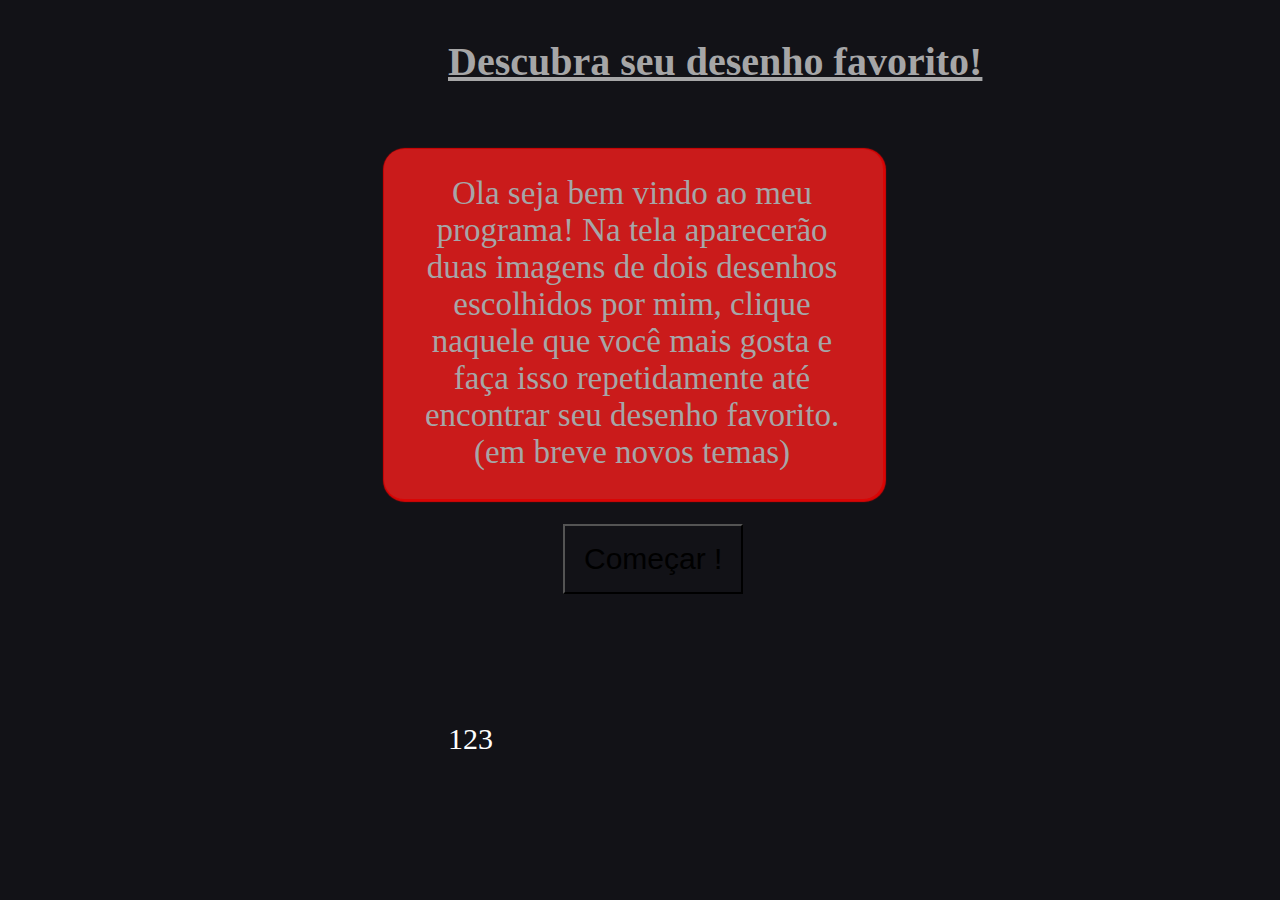
==== arrays/index.html @ a66b0dd6 "progredindo nos estudos" ====
<!DOCTYPE html>
<html lang="pt-br">
  <head>
    <meta charset="UTF-8" />
    <meta name="viewport" content="width=device-width, initial-scale=1.0" />
    <title>Document</title>
    <link rel="stylesheet" href="style.css" />
  </head>
  <body>
    <header class="titulo">
      <h1 class="tituloDesenhoFavorito">Descubra seu desenho favorito!</h1>
    </header>
    <main class="instrucoes">
      <div class="instrucoesTexto">
        Ola seja bem vindo ao meu programa! Na tela aparecerão duas imagens de
        dois desenhos escolhidos por mim, clique naquele que você mais gosta e
        faça isso repetidamente até encontrar seu desenho favorito. (em breve
        novos temas)
      </div>
    </main>
    <button class="botao">Começar !</button>
    <main class="imagens">
      <div class="parag">
        <p class="p1">123</p>
        <p class="p2"></p>
      </div>
    </main>
    <footer></footer>
    <script src="teste.js"></script>
  </body>
</html>
---- arrays/style.css ----
* {
    margin: 0;
    padding: 0;
    background-color: rgb(18, 18, 23);
}

.titulo {
    padding: 3% 0% 0% 35%;
    font-size: 20px;
    text-decoration: underline;
    color: rgb(166, 166, 167);
}

.instrucoes {
    text-align: center;
    padding: 2% 0% 0% 3%;
    width: 36%;
    margin-left: 30%;
    margin-top: 5%;
    font-size: 33px;
    color: rgb(166, 166, 167);
    background-color: rgb(202, 27, 27);
    border-radius: 20px;
    box-shadow: 1px 1px 1px 2px rgb(217, 5, 5)
}


.instrucoesTexto {
    background-color: rgb(202, 27, 27);
    width: 91%;
    padding-bottom: 6%;


}

.botao {
    font-size: 30px;
    padding: 0% 0% 0% 0%;
    width: 180px;
    height: 70px;
    margin-top: 2%;
    margin-left: 44%;
}

.parag {
    display: flex;
    gap: 500px;
    font-size: 30px;
    padding: 10% 0% 0% 35%;
    color: white;
}
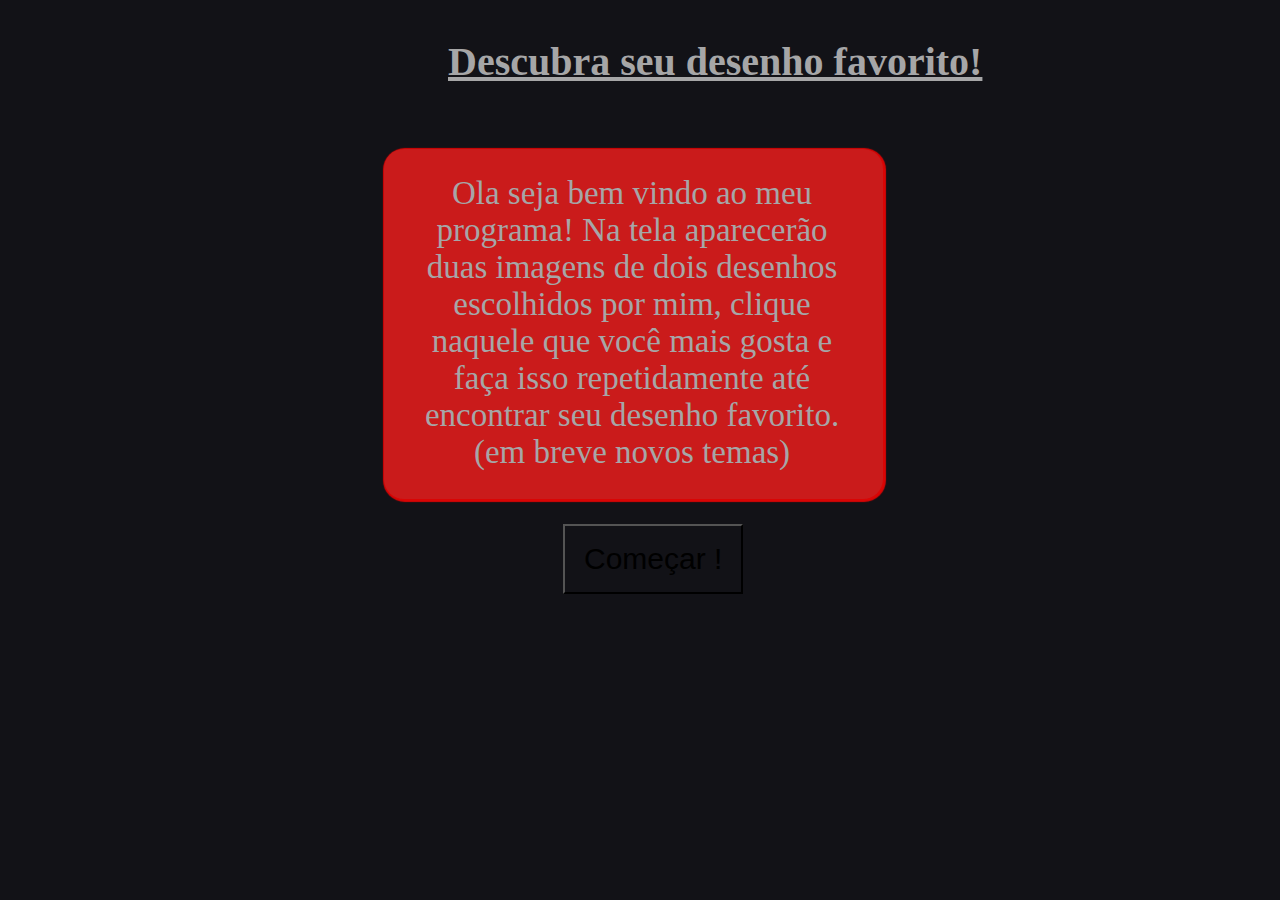
==== commit ddf1e51c: "ajust renanzin ;)" ====
--- a/arrays/index.html
+++ b/arrays/index.html
@@ -21,11 +21,11 @@
     <button class="botao">Começar !</button>
     <main class="imagens">
       <div class="parag">
-        <p class="p1">123</p>
-        <p class="p2"></p>
+        <img />
+        <img />
       </div>
     </main>
     <footer></footer>
-    <script src="teste.js"></script>
+    <script src="testerenanzin.js"></script>
   </body>
 </html>
